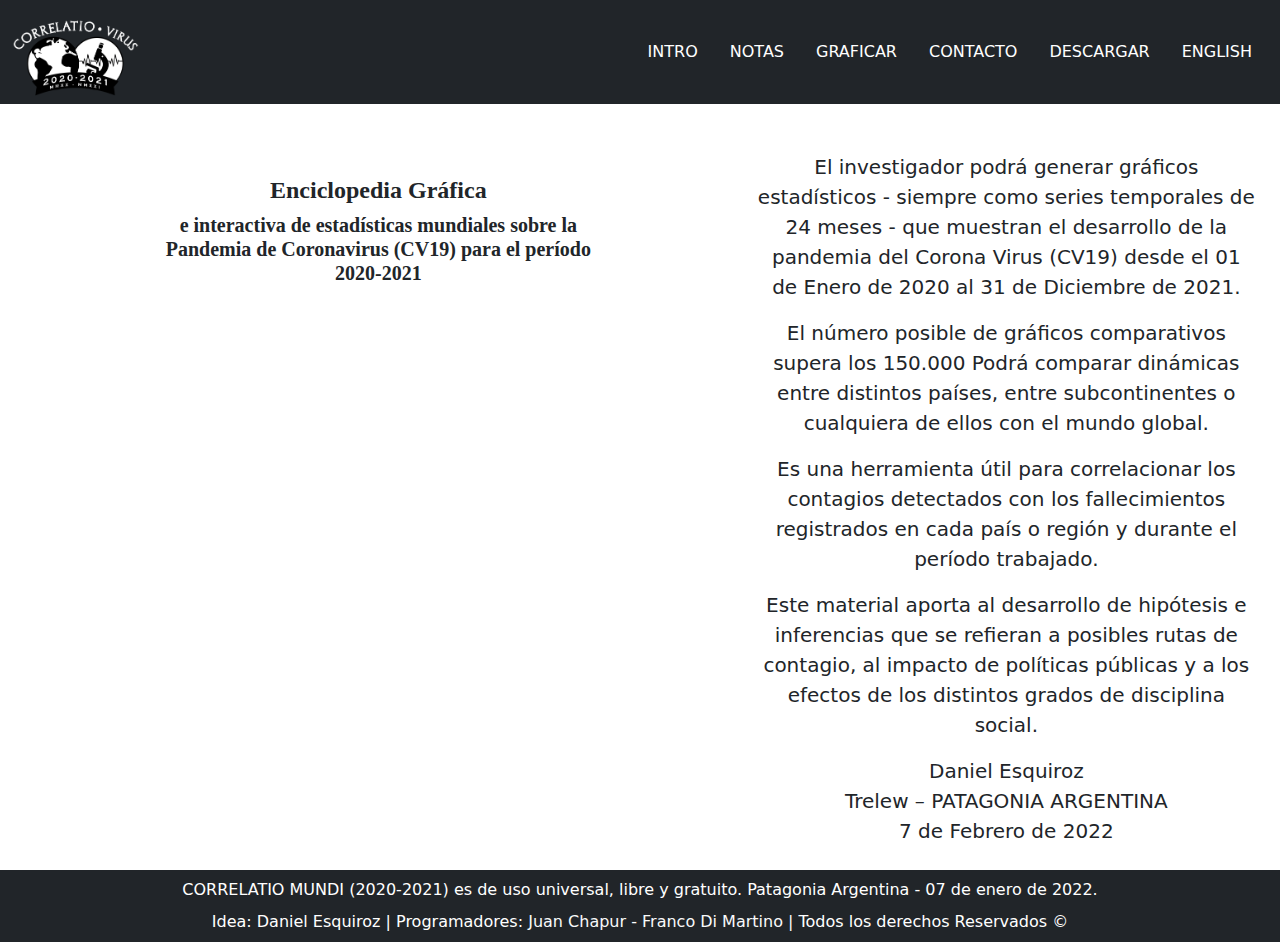
==== index.html @ 9a25504b "inicio repositorio CV offline" ====
<!DOCTYPE html>
<html lang="en">
    <head>
        <meta charset="UTF-8" />
        <meta http-equiv="X-UA-Compatible" content="IE=edge" />
        <meta name="viewport" content="width=device-width, initial-scale=1.0" />

        <!-- <meta http-equiv="Expires" content="0">
  		<meta http-equiv="Last-Modified" content="0">
  		<meta http-equiv="Cache-Control" content="no-cache, mustrevalidate">
  		<meta http-equiv="Pragma" content="no-cache"> -->

        <script src="./files/library/chart.js" defer></script>
        <link href=".\files\library\bootstrap.min.css" rel="stylesheet" />
        <script src="./files/library/bootstrap.bundle.min.js" defer></script>
        <script src="./files/library/sweetalert2@11.js" defer></script>
        <script src="./files/idioma.js" defer></script>
        

        <script src="./files/eventos.js" defer></script>


        <link rel="stylesheet" href="./files/css/base.css" />

        <link rel="icon" type="image/x-icon" href="../files/img/favicon.ico" />
        <title>Correlatio Virus</title>
    </head>

    <body class="d-flex flex-column min-vh-100">
        <nav id="navbar" class="navbar navbar-expand-lg navbar-dark bg-dark min-vw-100">
            <div class="container-fluid">
                <a class="navbar-brand" href="../../"><img class="" src="./files/img/logo.png" alt=""></a>
                <button class="navbar-toggler" type="button" data-bs-toggle="collapse" data-bs-target="#navbarNavAltMarkup"
                    aria-controls="navbarNavAltMarkup" aria-expanded="false" aria-label="Toggle navigation">
                    <span class="navbar-toggler-icon"></span>
                </button>
                <div class="collapse navbar-collapse justify-content-end" id="navbarNavAltMarkup">
                    <div class="navbar-nav">
    
                        
                        <a id="nav-intro" class="item-navbar " href="../../">INTRO</a>
                        <a id="nav-notas" class="item-navbar " href="./files/views/mas-informacion.html">NOTAS</a>
                        <a id="nav-graficar" class="item-navbar " href="./files/views/graficos.html">GRAFICAR</a>
                        <a id="nav-contacto" class="item-navbar " href="./files/views/contacto.html">CONTACTO</a>
                        <a id="nav-descargar" class="item-navbar " href="#">DESCARGAR</a>
                        
                        
                        <a id="nav-idioma" class="item-navbar " href="#">ENGLISH</a>
    
                    </div>
                </div>
        </nav>
        <section class="m-4">
            <div class="row">
                <div class="col-lg-7 d-flex justify-content-center mt-4">
                    <div class="col-lg-12">
                        <div class="d-flex justify-content-center">
                            <img
                                class="imagenes"
                                src="./files/img/logoIntro.png"
                                alt=""
                            />
                        </div>
                        <div id="intro-texto-es">
                            <h4
                                class="d-flex justify-content-center mt-4 bodoni"
                            >
                                Enciclopedia Gráfica
                            </h4>
                            <div class="d-flex justify-content-center">
                                <h5 class="bodoni col-8 text-center">
                                    e interactiva de estadísticas mundiales
                                    sobre la Pandemia de Coronavirus (CV19) para
                                    el período 2020-2021
                                </h5>
                            </div>
                        </div>
                        <div id="intro-texto-en" class="d-none">
                            <h4
                                class="d-flex justify-content-center mt-4 bodoni"
                            >
                                Graphic Encyclopedia
                            </h4>
                            <div class="d-flex justify-content-center">
                                <h5 class="bodoni col-8 text-center">
                                    An interactive global statistics tool on
                                    Coronavirus pandemic (CV19) for the period
                                    2020-2021
                                </h5>
                            </div>
                        </div>
                    </div>
                </div>
                <!-- ES -->
                <div class="col-lg-5" id="introduccion-texto-es">
                    <div class="intro fs-5 mt-4">
                        <div class="text-center">
                            <p>
                                El investigador podrá generar gráficos
                                estadísticos - siempre como series temporales de
                                24 meses - que muestran el desarrollo de la
                                pandemia del Corona Virus (CV19) desde el 01 de
                                Enero de 2020 al 31 de Diciembre de 2021.
                            </p>
                            <p>
                                El número posible de gráficos comparativos
                                supera los 150.000 Podrá comparar dinámicas
                                entre distintos países, entre subcontinentes o
                                cualquiera de ellos con el mundo global.
                            </p>
                            <p>
                                Es una herramienta útil para correlacionar los
                                contagios detectados con los fallecimientos
                                registrados en cada país o región y durante el
                                período trabajado.
                            </p>
                            <p>
                                Este material aporta al desarrollo de hipótesis
                                e inferencias que se refieran a posibles rutas
                                de contagio, al impacto de políticas públicas y
                                a los efectos de los distintos grados de
                                disciplina social.
                            </p>
                            <p class="m-0">Daniel Esquiroz</p>
                            <p class="m-0">Trelew – PATAGONIA ARGENTINA</p>
                            <p class="m-0">7 de Febrero de 2022</p>
                        </div>
                    </div>
                </div>
                <!-- EN -->
                <div class="col-lg-5 d-none" id="introduccion-texto-en">
                    <div class="intro fs-5 mt-4">
                        <div class="text-center">
                            <p>
                                The researcher will be able to generate
                                statistical graphs - always as a 24-month time
                                series - that show the development of the Corona
                                Virus (CV19) pandemic from January 1, 2020 to
                                December 31, 2021. The number of possible graphs
                                exceeds 150,000.
                            </p>
                            <p>
                                You will be able to compare dynamics between
                                different countries, between subcontinents or
                                any of them with the global world.
                            </p>
                            <p>
                                It is a tool to correlate the infections
                                detected with the deaths registered in each
                                country or region and during the period covered.
                            </p>
                            <p>
                                This material contributes to the development of
                                hypotheses and inferences that refer to possible
                                contagion routes, the impact of public policies
                                and the effects of the different degrees of
                                social discipline.
                            </p>
                            <p class="m-0">Daniel Esquiroz</p>
                            <p class="m-0">Trelew – PATAGONIA ARGENTINA</p>
                            <p class="m-0">February 7th, 2022</p>
                        </div>
                    </div>
                </div>
            </div>
        </section>

        <footer class="mt-auto min-vw-100">
            <!-- Copyright -->

            <div class="text-center p-2 text-white bg-dark">
                <div id="correlatio-mundi" class="mb-2">
                    CORRELATIO MUNDI (2020-2021) es de uso universal, libre y
                    gratuito. Patagonia Argentina - 07 de enero de 2022.
                </div>
                <div id="sociologo" class="d-inline">Idea:</div>
                Daniel Esquiroz |
                <div id="programadores" class="d-inline">Programadores:</div>
                <a
                    class="text-decoration-none link-light"
                    href="https://github.com/juan-chapur"
                >
                    Juan Chapur</a
                >
                -
                <a
                    class="text-decoration-none link-light"
                    href="https://github.com/francoDiMartino"
                    >Franco Di Martino</a
                >
                |
                <div id="derechos" class="d-inline">
                    Todos los derechos Reservados
                </div>
                &copy;
            </div>
            <!-- Copyright -->
        </footer>
    </body>
</html>
---- files/css/base.css ----
body{
	overflow-x: hidden;
}

.navbar-brand > img {
	height: auto;
	width: 8rem;
	padding-top: 10px;
}
.navbar-brand {
	padding: 0px;
	height: 100%;
}

.imagenes {
	height: auto;
	width: 50%;
}

.test {
	border: 1px solid red;
}

.item-navbar {
	color: white;
	text-decoration: none;
	display: flex;
	align-items: center;
	height: 4em;
	padding-right: 1em;
	padding-left: 1em;
}

.item-navbar:hover {
	background-color: rgba(101, 147, 179);
	color: white;
}

.item-activo {
	background-color: rgba(255, 255, 255, 0.856);
	color: black;
}

.fondo {
	/* background-color: #d1d0d0; */
	color: #fcfcfc;
	background-color: #161618;
	
	
}

.links-fuentes li a {
	/* background-color: #d1d0d0; */
	color: black;
	text-decoration: none;
	
	
}

ul.fuera-puntos {
	list-style-type: none;
}

select option:checked {
	background: #00ff00;
}

.bodoni {
	font-family: "Bodoni MT", serif;
	font-weight: bold;
}

.fs-7{
	font-size: 0.85em;
}

.card-img-top {
	width: 100%;
	height: 100%;
	object-fit: cover;
}

/* Scroll */
.scrolldown-wrapper {
	color: #000;
	left: 95%;
	position: fixed;
	bottom: 0;
	transform: translate(-50%, -50%);
	background-color: rgb(101, 147, 179);
	justify-content: end;
	border-radius: 15px;
	padding: 1%;
}
  
.scrolldown {
	border: 2px solid #000;
	border-radius: 30px;
	height: 46px;
	margin: 0 auto 8px;
	text-align: center;
	width: 30px;
}

.scrolldown-p1,
.scrolldown-p2 {
	animation-duration: 1.5s;
	animation-name: scrolldown;
	animation-iteration-count: infinite;
	fill: #000;
}
  
.scrolldown-p2 {
	animation-delay: .75s;
}

@keyframes scrolldown {
	0% {
		opacity: 0;
		transform: translate(0, -8px);
	}
	50% {
		opacity: 1;
		transform: translate(0, 0);
	}
	100% {
		opacity: 0;
		transform: translate(0, 8px);
	}
}

.cursor {
	cursor: pointer;
}
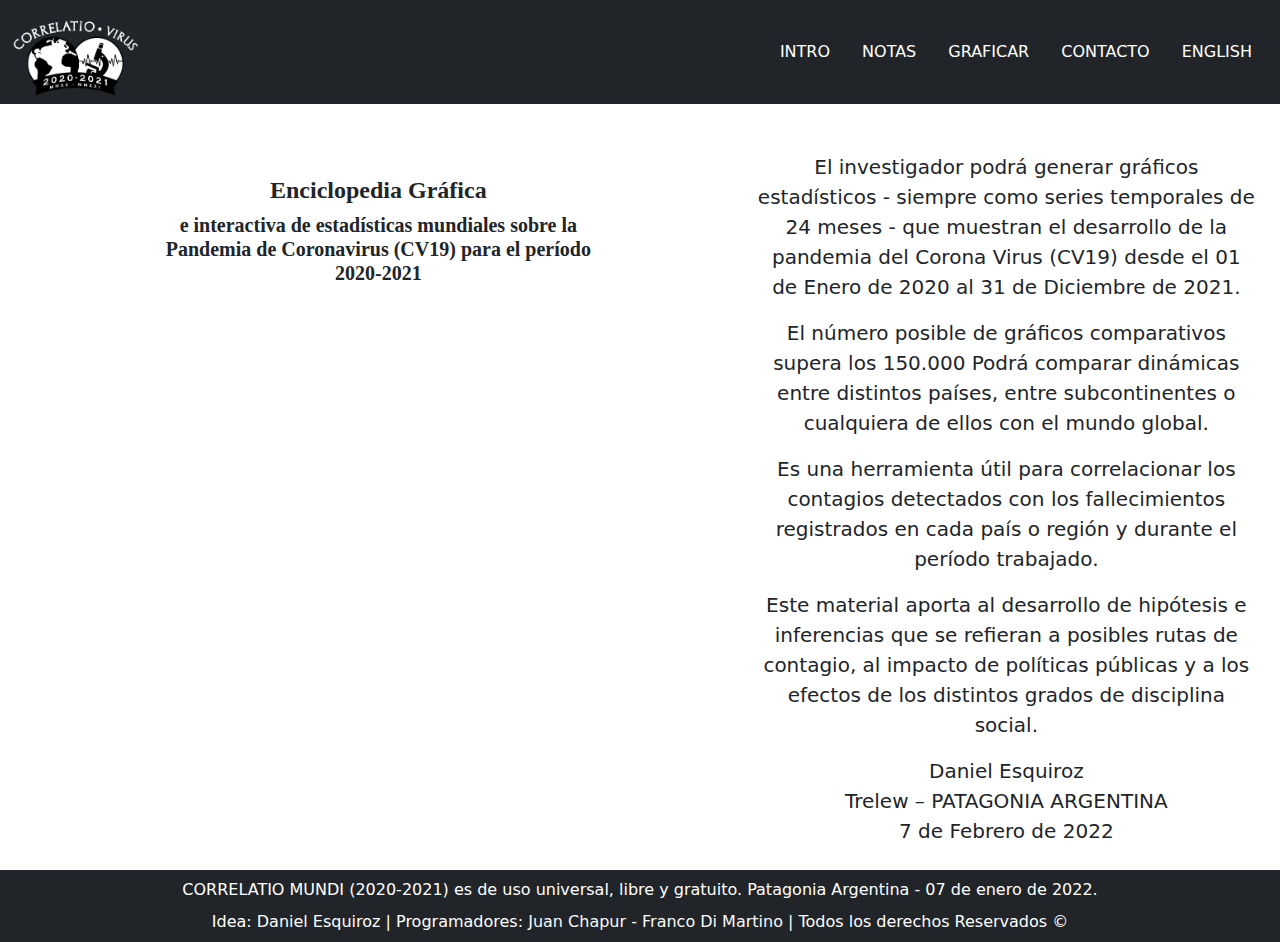
==== commit 7fb6d57b: "FIX links offline y decargar Navbar" ====
--- a/index.html
+++ b/index.html
@@ -29,7 +29,7 @@
     <body class="d-flex flex-column min-vh-100">
         <nav id="navbar" class="navbar navbar-expand-lg navbar-dark bg-dark min-vw-100">
             <div class="container-fluid">
-                <a class="navbar-brand" href="../../"><img class="" src="./files/img/logo.png" alt=""></a>
+                <a class="navbar-brand" href="./index.html"><img class="" src="./files/img/logo.png" alt=""></a>
                 <button class="navbar-toggler" type="button" data-bs-toggle="collapse" data-bs-target="#navbarNavAltMarkup"
                     aria-controls="navbarNavAltMarkup" aria-expanded="false" aria-label="Toggle navigation">
                     <span class="navbar-toggler-icon"></span>
@@ -38,11 +38,11 @@
                     <div class="navbar-nav">
     
                         
-                        <a id="nav-intro" class="item-navbar " href="../../">INTRO</a>
+                        <a id="nav-intro" class="item-navbar " href="./index.html">INTRO</a>
                         <a id="nav-notas" class="item-navbar " href="./files/views/mas-informacion.html">NOTAS</a>
                         <a id="nav-graficar" class="item-navbar " href="./files/views/graficos.html">GRAFICAR</a>
                         <a id="nav-contacto" class="item-navbar " href="./files/views/contacto.html">CONTACTO</a>
-                        <a id="nav-descargar" class="item-navbar " href="#">DESCARGAR</a>
+                        
                         
                         
                         <a id="nav-idioma" class="item-navbar " href="#">ENGLISH</a>
